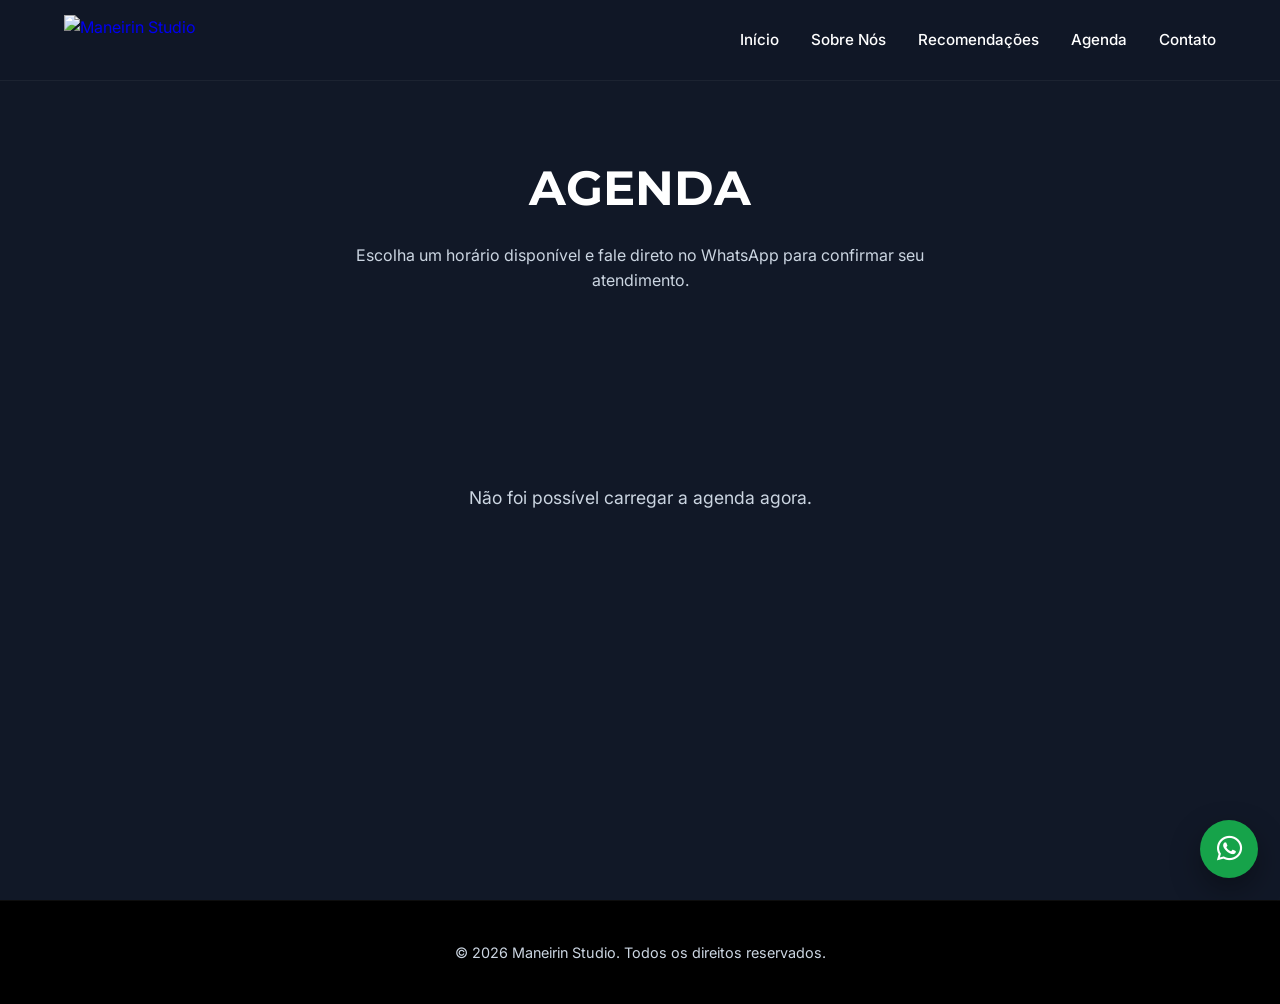
==== agenda/index.html @ 575b453d "tudo" ====
<!DOCTYPE html>
<html lang="pt-BR">
<head>
    <meta charset="UTF-8">
    <meta name="viewport" content="width=device-width, initial-scale=1.0">
    <title>Agenda - Maneirin Studio</title>
    <link rel="stylesheet" href="../styles.css">
    <link href="https://fonts.googleapis.com/css2?family=Montserrat:wght@400;700;900&family=Inter:wght@300;400;600&display=swap" rel="stylesheet">
    <link rel="stylesheet" href="https://cdnjs.cloudflare.com/ajax/libs/font-awesome/6.0.0/css/all.min.css">
</head>
<body>
    <header class="header">
        <nav class="navbar">
            <a href="../index.html" class="logo" aria-label="Maneirin Studio">
                <img src="../Fotos/Logo.png" alt="Maneirin Studio" style="height: 50px; width: auto;">
            </a>
            <button class="hamburger" type="button" aria-label="Abrir menu">
                <i class="fas fa-bars"></i>
            </button>
            <ul class="nav-links">
                <li><a href="../index.html#inicio">Início</a></li>
                <li><a href="../index.html#sobre">Sobre Nós</a></li>
                <li><a href="../index.html#produtos">Recomendações</a></li>
                <li><a href="../agenda/">Agenda</a></li>
                <li><a href="../index.html#contato">Contato</a></li>
            </ul>
        </nav>
    </header>

    <main class="agenda-page">
        <section class="agenda-hero">
            <div class="container">
                <h1>Agenda</h1>
                <p>Escolha um horário disponível e fale direto no WhatsApp para confirmar seu atendimento.</p>
            </div>
        </section>

        <section class="agenda-container container">
            <div id="agendaList" aria-live="polite">
                <div class="no-slots">
                    <i class="fas fa-spinner fa-spin"></i>
                    Carregando horários...
                </div>
            </div>
        </section>
    </main>

    <a class="floating-whatsapp" data-whatsapp-message="Olá! Vim pela agenda do Maneirin Studio e gostaria de tirar uma dúvida." aria-label="Chamar no WhatsApp">
        <i class="fab fa-whatsapp"></i>
    </a>

    <footer>
        <div class="container">
            <p>&copy; 2026 Maneirin Studio. Todos os direitos reservados.</p>
        </div>
    </footer>

    <script src="../script.js"></script>
</body>
</html>
---- styles.css ----
/* Design System */
:root {
    --bg-color: #111827;
    /* Fundo escuro leve */
    --surface-color: #1e293b;
    --primary-color: #1e3a8a;
    /* Azul marinho */
    --primary-light: #2563eb;
    --accent-color: #60a5fa;
    /* Azul claro vibrante para detalhes */
    --text-main: #ffffff;
    --text-muted: #cbd5e1;
    --font-heading: 'Montserrat', sans-serif;
    --font-body: 'Inter', sans-serif;
    --transition: all 0.3s ease;
}

* {
    margin: 0;
    padding: 0;
    box-sizing: border-box;
}

html {
    scroll-behavior: smooth;
}

body {
    background-color: var(--bg-color);
    color: var(--text-main);
    font-family: var(--font-body);
    line-height: 1.6;
    overflow-x: hidden;
}

.container {
    width: 90%;
    max-width: 1200px;
    margin: 0 auto;
}

/* Tipografia */
h1,
h2,
h3,
h4 {
    font-family: var(--font-heading);
    color: var(--text-main);
    margin-bottom: 1rem;
}

h2 {
    font-size: 2.5rem;
    font-weight: 700;
    text-align: center;
    margin-bottom: 2rem;
    position: relative;
    padding-bottom: 10px;
}

h2::after {
    content: '';
    position: absolute;
    bottom: 0;
    left: 50%;
    transform: translateX(-50%);
    width: 60px;
    height: 4px;
    background-color: var(--accent-color);
    border-radius: 2px;
}

/* Botões */
.btn {
    display: inline-block;
    padding: 14px 32px;
    border-radius: 30px;
    font-weight: 700;
    text-decoration: none;
    text-transform: uppercase;
    letter-spacing: 1px;
    transition: var(--transition);
    cursor: pointer;
    border: none;
    font-size: 0.9rem;
}

.btn-primary {
    background: linear-gradient(135deg, var(--accent-color), var(--primary-color));
    color: white;
    box-shadow: 0 4px 15px rgba(59, 130, 246, 0.4);
}

.btn-primary:hover {
    transform: translateY(-3px);
    box-shadow: 0 8px 25px rgba(59, 130, 246, 0.6);
}

.btn-secondary {
    background: transparent;
    border: 2px solid var(--accent-color);
    color: var(--accent-color);
}

.btn-secondary:hover {
    background: var(--accent-color);
    color: white;
}

.btn-whatsapp {
    background: #16a34a;
    color: #ffffff;
    box-shadow: 0 4px 15px rgba(22, 163, 74, 0.35);
}

.btn-whatsapp:hover {
    transform: translateY(-3px);
    box-shadow: 0 8px 25px rgba(22, 163, 74, 0.45);
}

/* Navbar */
.header {
    position: fixed;
    top: 0;
    width: 100%;
    background: rgba(17, 24, 39, 0.85);
    backdrop-filter: blur(12px);
    -webkit-backdrop-filter: blur(12px);
    z-index: 1000;
    border-bottom: 1px solid rgba(255, 255, 255, 0.05);
    transition: var(--transition);
}

.navbar {
    display: flex;
    justify-content: space-between;
    align-items: center;
    padding: 15px 5%;
}

.logo {
    text-decoration: none;
    display: flex;
    align-items: center;
}

.logo-text {
    font-family: var(--font-heading);
    font-weight: 900;
    font-size: 1.3rem;
    color: white;
    line-height: 1.1;
    text-transform: uppercase;
    letter-spacing: 2px;
}

.nav-links {
    display: flex;
    list-style: none;
}

.nav-links li {
    margin-left: 2rem;
}

.nav-links a {
    color: var(--text-main);
    text-decoration: none;
    font-weight: 500;
    font-size: 0.95rem;
    transition: var(--transition);
    position: relative;
    padding: 5px 0;
}

.nav-links a::after {
    content: '';
    position: absolute;
    bottom: 0;
    left: 0;
    width: 0;
    height: 2px;
    background-color: var(--accent-color);
    transition: var(--transition);
}

.nav-links a:hover::after {
    width: 100%;
}

.nav-links a:hover {
    color: var(--accent-color);
}

.hamburger {
    display: none;
    color: var(--text-main);
    font-size: 1.5rem;
    cursor: pointer;
    background: transparent;
    border: 0;
    line-height: 1;
}

/* Seção Hero */
.hero {
    min-height: 100vh;
    display: flex;
    align-items: center;
    justify-content: center;
    text-align: center;
    padding: 120px 20px 40px;
    background: radial-gradient(circle at top center, var(--primary-light) 0%, var(--bg-color) 70%);
    position: relative;
}

/* Fundo com textura ou imagem escura */
.hero::before {
    content: '';
    position: absolute;
    top: 0;
    left: 0;
    width: 100%;
    height: 100%;
    background: url('https://images.unsplash.com/photo-1622286342621-4bd786c2447c?q=80&w=2070&auto=format&fit=crop') center/cover no-repeat;
    opacity: 0.1;
    z-index: 0;
}

.hero-content {
    position: relative;
    z-index: 1;
    max-width: 800px;
}

.hero h1 {
    font-size: 4.5rem;
    font-weight: 900;
    text-transform: uppercase;
    letter-spacing: -1px;
    margin-bottom: 1rem;
    text-shadow: 0 4px 15px rgba(0, 0, 0, 0.4);
    color: #ffffff;
}

.hero p {
    font-size: 1.25rem;
    color: var(--text-muted);
    margin-bottom: 2rem;
    font-weight: 300;
}

.hero-actions {
    display: flex;
    align-items: center;
    justify-content: center;
    gap: 16px;
    flex-wrap: wrap;
}

.location-badge {
    display: inline-flex;
    align-items: center;
    background: rgba(15, 23, 42, 0.6);
    padding: 12px 24px;
    border-radius: 30px;
    margin-bottom: 2.5rem;
    border: 1px solid rgba(59, 130, 246, 0.2);
    font-size: 0.95rem;
    backdrop-filter: blur(8px);
    box-shadow: 0 10px 30px rgba(0, 0, 0, 0.3);
}

.location-badge i {
    color: var(--accent-color);
    margin-right: 12px;
    font-size: 1.1rem;
}

/* Seção Sobre */
.about {
    padding: 100px 0;
    background-color: var(--surface-color);
    position: relative;
}

.about .container {
    display: flex;
    align-items: center;
    gap: 60px;
}

.about-text {
    flex: 1;
}

.about-text h2 {
    text-align: left;
}

.about-text h2::after {
    left: 0;
    transform: none;
}

.about-text p {
    color: var(--text-muted);
    font-size: 1.1rem;
    margin-bottom: 1.5rem;
}

.about-image {
    flex: 1;
}

.img-placeholder {
    width: 100%;
    height: 450px;
    background: linear-gradient(135deg, var(--primary-light), var(--bg-color));
    border-radius: 16px;
    box-shadow: 0 20px 50px rgba(0, 0, 0, 0.5);
    position: relative;
    overflow: hidden;
    border: 1px solid rgba(255, 255, 255, 0.05);
}

.img-placeholder::after {
    content: '';
    position: absolute;
    top: 0;
    left: 0;
    width: 100%;
    height: 100%;
    background: url('https://images.unsplash.com/photo-1599351431202-1e0f0137899a?q=80&w=1976&auto=format&fit=crop') center/cover;
    opacity: 0.6;
    transition: transform 0.6s ease;
}

.img-placeholder:hover::after {
    transform: scale(1.05);
}

/* Afiliados / Produtos */
.affiliates {
    padding: 100px 0;
    background-color: var(--bg-color);
}

.section-desc {
    text-align: center;
    color: var(--text-muted);
    max-width: 600px;
    margin: 0 auto 2rem;
    font-size: 1.1rem;
}

.disclaimer {
    background: rgba(59, 130, 246, 0.05);
    border: 1px solid rgba(59, 130, 246, 0.15);
    border-radius: 12px;
    padding: 18px 24px;
    text-align: center;
    font-size: 0.9rem;
    color: var(--text-muted);
    margin: 0 auto 4rem;
    max-width: 800px;
    display: flex;
    align-items: center;
    justify-content: center;
    gap: 15px;
    line-height: 1.5;
}

.disclaimer i {
    color: var(--accent-color);
    font-size: 1.4rem;
}

.products-grid {
    display: grid;
    grid-template-columns: repeat(auto-fit, minmax(300px, 1fr));
    gap: 40px;
}

.product-card {
    background-color: var(--surface-color);
    border-radius: 16px;
    padding: 40px 30px;
    text-align: center;
    transition: var(--transition);
    border: 1px solid rgba(255, 255, 255, 0.03);
    display: flex;
    flex-direction: column;
    align-items: center;
    position: relative;
    overflow: hidden;
}

.product-card::before {
    content: '';
    position: absolute;
    top: 0;
    left: 0;
    width: 100%;
    height: 4px;
    background: var(--accent-color);
    transform: scaleX(0);
    transform-origin: left;
    transition: var(--transition);
}

.product-card:hover {
    transform: translateY(-10px);
    border-color: rgba(59, 130, 246, 0.2);
    box-shadow: 0 20px 40px rgba(0, 0, 0, 0.4);
    background-color: rgba(15, 23, 42, 0.4);
}

.product-card:hover::before {
    transform: scaleX(1);
}

.product-img {
    width: 100px;
    height: 100px;
    background: var(--primary-light);
    border-radius: 50%;
    display: flex;
    align-items: center;
    justify-content: center;
    margin-bottom: 25px;
    font-size: 2.5rem;
    color: var(--accent-color);
    box-shadow: 0 10px 20px rgba(0, 0, 0, 0.2);
}

.product-card h3 {
    font-size: 1.3rem;
    margin-bottom: 15px;
}

.product-card p {
    color: var(--text-muted);
    font-size: 0.95rem;
    margin-bottom: 30px;
    flex-grow: 1;
}

.product-card .btn {
    width: 100%;
}

/* Contato */
.contact {
    padding: 100px 0;
    background-color: var(--surface-color);
    border-top: 1px solid rgba(255, 255, 255, 0.02);
}

.contact-wrapper {
    max-width: 900px;
    margin: 0 auto;
}

.contact-info {
    display: grid;
    grid-template-columns: repeat(auto-fit, minmax(280px, 1fr));
    gap: 30px;
}

.info-item {
    display: flex;
    align-items: flex-start;
    gap: 20px;
    padding: 30px;
    background: rgba(255, 255, 255, 0.02);
    border-radius: 16px;
    transition: var(--transition);
    border: 1px solid transparent;
}

.info-item:hover {
    background: rgba(15, 23, 42, 0.5);
    border-color: rgba(59, 130, 246, 0.1);
    transform: translateY(-5px);
}

.info-item i {
    font-size: 1.8rem;
    color: var(--accent-color);
    background: rgba(59, 130, 246, 0.1);
    padding: 18px;
    border-radius: 50%;
    display: inline-flex;
    align-items: center;
    justify-content: center;
    width: 65px;
    height: 65px;
}

.info-item h4 {
    margin-bottom: 8px;
    font-size: 1.2rem;
}

.info-item p {
    color: var(--text-muted);
    font-size: 0.95rem;
}

/* Footer */
footer {
    background-color: #000;
    padding: 40px 0;
    text-align: center;
    border-top: 1px solid rgba(255, 255, 255, 0.05);
}

footer p {
    color: var(--text-muted);
    font-size: 0.9rem;
}

.loading-message,
.empty-message {
    grid-column: 1 / -1;
    color: var(--text-muted);
    text-align: center;
    width: 100%;
}

.contact-link {
    color: inherit;
    text-decoration: none;
}

.floating-whatsapp {
    position: fixed;
    right: 22px;
    bottom: 22px;
    width: 58px;
    height: 58px;
    border-radius: 50%;
    background: #16a34a;
    color: #ffffff;
    display: inline-flex;
    align-items: center;
    justify-content: center;
    font-size: 1.8rem;
    box-shadow: 0 12px 30px rgba(0, 0, 0, 0.35);
    z-index: 999;
    text-decoration: none;
}

.floating-whatsapp:hover {
    transform: translateY(-3px);
    background: #15803d;
}

/* Agenda */
.agenda-page {
    min-height: 100vh;
}

.agenda-hero {
    padding: 150px 0 56px;
    background:
        linear-gradient(rgba(17, 24, 39, 0.78), rgba(17, 24, 39, 0.92)),
        url('https://images.unsplash.com/photo-1503951914875-452162b0f3f1?q=80&w=1740&auto=format&fit=crop') center/cover no-repeat;
    text-align: center;
}

.agenda-hero h1,
.dashboard-heading h1 {
    font-family: var(--font-heading);
    font-size: 3rem;
    text-transform: uppercase;
    margin-bottom: 1rem;
}

.agenda-hero p,
.dashboard-heading p {
    color: var(--text-muted);
    max-width: 640px;
    margin: 0 auto;
}

.agenda-container {
    padding: 70px 0 100px;
}

.date-group {
    margin-bottom: 42px;
}

.date-title {
    border-bottom: 1px solid rgba(255, 255, 255, 0.08);
    color: var(--accent-color);
    font-size: 1.5rem;
    margin-bottom: 20px;
    padding-bottom: 12px;
    text-align: left;
}

.date-title::after {
    display: none;
}

.slots-grid {
    display: grid;
    grid-template-columns: repeat(auto-fill, minmax(210px, 1fr));
    gap: 18px;
}

.slot-card {
    background: var(--surface-color);
    border: 1px solid rgba(96, 165, 250, 0.22);
    border-radius: 8px;
    display: flex;
    flex-direction: column;
    min-height: 190px;
    padding: 22px;
    text-align: center;
}

.slot-card:hover {
    border-color: var(--accent-color);
    box-shadow: 0 16px 36px rgba(0, 0, 0, 0.32);
    transform: translateY(-5px);
}

.slot-time {
    color: #ffffff;
    font-family: var(--font-heading);
    font-size: 2rem;
    font-weight: 700;
    line-height: 1;
    margin-bottom: 12px;
}

.slot-barber {
    color: var(--text-muted);
    margin-bottom: 20px;
}

.slot-card .btn {
    margin-top: auto;
}

.no-slots {
    color: var(--text-muted);
    font-size: 1.1rem;
    padding: 64px 0;
    text-align: center;
}

/* Dashboard */
.dashboard-container {
    min-height: 100vh;
    padding: 130px 0 80px;
}

.dashboard-heading {
    margin-bottom: 32px;
    text-align: center;
}

.dashboard-status {
    border-radius: 8px;
    min-height: 0;
    margin: 0 auto 24px;
    max-width: 720px;
    padding: 0;
    text-align: center;
}

.dashboard-status.success,
.dashboard-status.error {
    padding: 12px 18px;
}

.dashboard-status.success {
    background: rgba(22, 163, 74, 0.14);
    border: 1px solid rgba(22, 163, 74, 0.28);
    color: #bbf7d0;
}

.dashboard-status.error {
    background: rgba(220, 38, 38, 0.14);
    border: 1px solid rgba(220, 38, 38, 0.28);
    color: #fecaca;
}

.dash-grid {
    display: grid;
    grid-template-columns: repeat(2, minmax(0, 1fr));
    gap: 28px;
}

.dash-card {
    background: var(--surface-color);
    border: 1px solid rgba(255, 255, 255, 0.06);
    border-radius: 8px;
    padding: 28px;
}

.dash-card h2 {
    align-items: center;
    display: flex;
    font-size: 1.35rem;
    gap: 10px;
    justify-content: flex-start;
    margin-bottom: 22px;
    text-align: left;
}

.dash-card h2::after {
    display: none;
}

.dashboard-form {
    display: grid;
    gap: 16px;
}

.form-row {
    display: grid;
    grid-template-columns: repeat(2, minmax(0, 1fr));
    gap: 16px;
}

.form-group label {
    color: var(--text-muted);
    display: block;
    font-size: 0.92rem;
    margin-bottom: 8px;
}

.form-group input,
.form-group textarea {
    background: rgba(0, 0, 0, 0.22);
    border: 1px solid rgba(255, 255, 255, 0.1);
    border-radius: 8px;
    color: white;
    font-family: var(--font-body);
    padding: 12px;
    width: 100%;
}

.form-group textarea {
    resize: vertical;
}

.dash-list {
    display: grid;
    gap: 12px;
    margin-top: 24px;
    max-height: 420px;
    overflow-y: auto;
}

.list-item {
    align-items: center;
    background: rgba(0, 0, 0, 0.2);
    border: 1px solid rgba(255, 255, 255, 0.06);
    border-radius: 8px;
    display: flex;
    gap: 14px;
    justify-content: space-between;
    padding: 12px;
}

.list-item.muted {
    opacity: 0.62;
}

.list-thumb {
    border-radius: 8px;
    flex: 0 0 56px;
    height: 56px;
    object-fit: cover;
    width: 56px;
}

.list-item-content {
    display: grid;
    flex: 1;
    gap: 4px;
    min-width: 0;
}

.list-item-content strong,
.list-item-content span,
.list-item-content a {
    overflow-wrap: anywhere;
}

.list-item-content a,
.list-item-content span {
    color: var(--text-muted);
    font-size: 0.9rem;
}

.icon-button {
    align-items: center;
    background: rgba(255, 255, 255, 0.06);
    border: 1px solid rgba(255, 255, 255, 0.1);
    border-radius: 8px;
    color: white;
    cursor: pointer;
    display: inline-flex;
    height: 40px;
    justify-content: center;
    width: 40px;
}

.icon-button:hover {
    background: rgba(255, 255, 255, 0.12);
}

.icon-button.danger {
    color: #fecaca;
}

.product-img {
    overflow: hidden;
}

.product-img img {
    height: 100%;
    object-fit: cover;
    width: 100%;
}

/* Animações (Fade In) */
.fade-in {
    opacity: 0;
    transform: translateY(40px);
    transition: opacity 0.8s cubic-bezier(0.16, 1, 0.3, 1), transform 0.8s cubic-bezier(0.16, 1, 0.3, 1);
}

.fade-in.visible {
    opacity: 1;
    transform: translateY(0);
}

/* Responsividade (Mobile First Focado) */
@media screen and (max-width: 992px) {
    .about .container {
        flex-direction: column;
    }

    .hero h1 {
        font-size: 3.5rem;
    }
}

@media screen and (max-width: 768px) {
    .hamburger {
        display: block;
        z-index: 1001;
    }

    .nav-links {
        position: fixed;
        top: 0;
        right: -100%;
        width: 100%;
        height: 100vh;
        background-color: var(--bg-color);
        flex-direction: column;
        justify-content: center;
        align-items: center;
        transition: right 0.4s cubic-bezier(0.77, 0, 0.175, 1);
        z-index: 1000;
    }

    .nav-links.active {
        right: 0;
    }

    .nav-links li {
        margin: 25px 0;
    }

    .nav-links a {
        font-size: 1.5rem;
    }

    .hero {
        padding-top: 150px;
    }

    .hero h1 {
        font-size: 2.5rem;
    }

    .hero p {
        font-size: 1rem;
    }

    .location-badge {
        font-size: 0.85rem;
        padding: 10px 18px;
    }

    .disclaimer {
        flex-direction: column;
        padding: 20px;
        text-align: center;
    }

    .about,
    .affiliates,
    .contact {
        padding: 70px 0;
    }

    .agenda-hero {
        padding: 130px 0 44px;
    }

    .agenda-hero h1,
    .dashboard-heading h1 {
        font-size: 2.25rem;
    }

    .agenda-container {
        padding: 48px 0 72px;
    }

    .dash-grid,
    .form-row {
        grid-template-columns: 1fr;
    }

    .dashboard-container {
        padding-top: 120px;
    }
}

@media screen and (max-width: 480px) {
    .hero h1 {
        font-size: 2rem;
    }

    h2 {
        font-size: 2rem;
    }

    .btn {
        width: 100%;
        text-align: center;
    }

    .hero-actions {
        align-items: stretch;
    }

    .floating-whatsapp {
        bottom: 16px;
        height: 52px;
        right: 16px;
        width: 52px;
    }
}
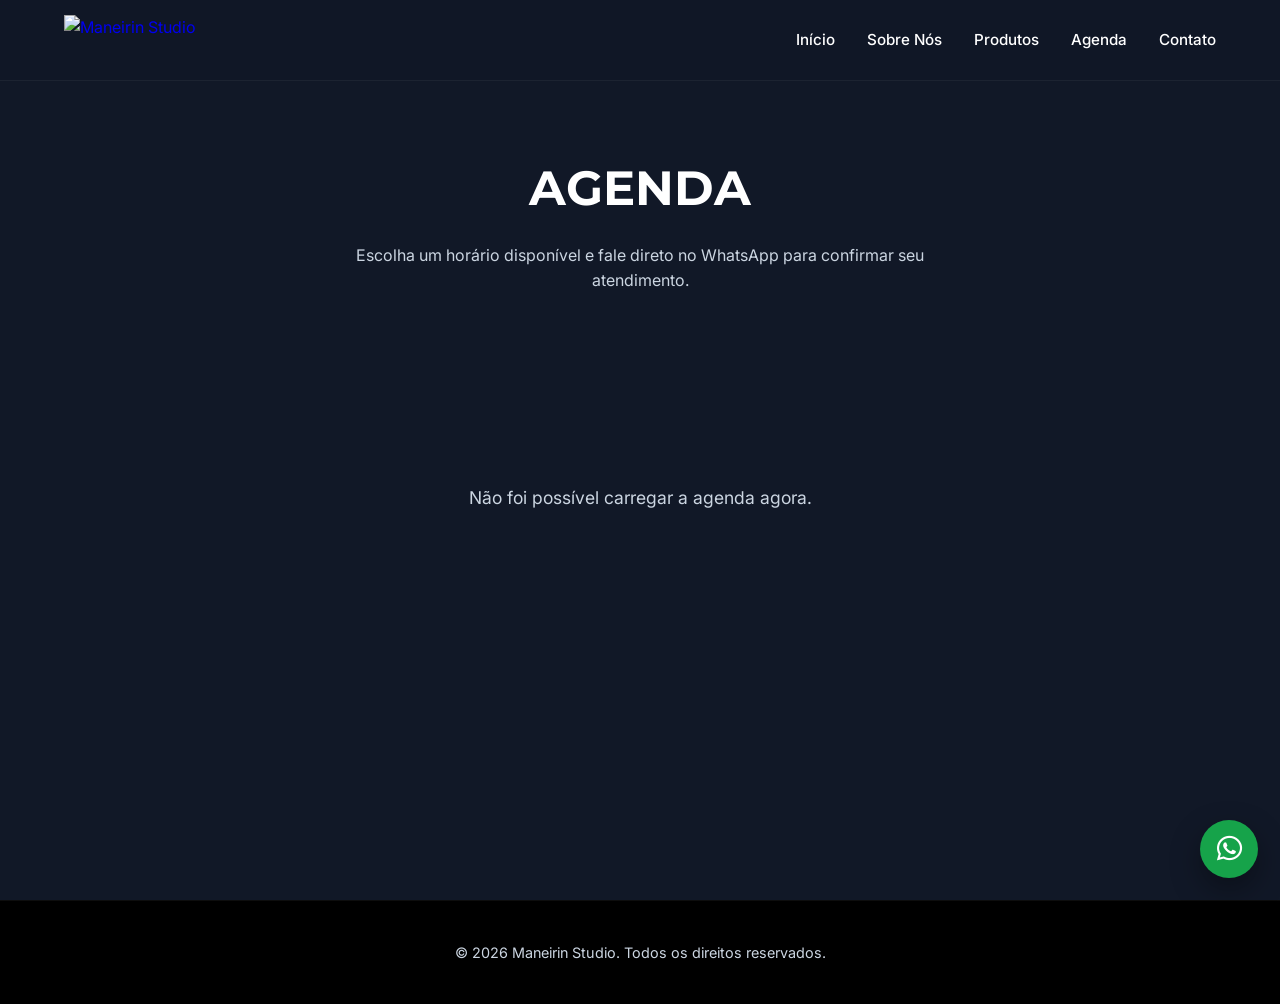
==== commit 9a50384f: "Revert "." This reverts commit f77890958739d229600ba55c3c7f31cc71b2ede8." ====
--- a/agenda/index.html
+++ b/agenda/index.html
@@ -3,7 +3,11 @@
 <head>
     <meta charset="UTF-8">
     <meta name="viewport" content="width=device-width, initial-scale=1.0">
+    <meta name="theme-color" content="#111827">
     <title>Agenda - Maneirin Studio</title>
+    <link rel="manifest" href="/manifest.webmanifest">
+    <link rel="icon" href="/icons/icon-192.png">
+    <link rel="apple-touch-icon" href="/icons/icon-192.png">
     <link rel="stylesheet" href="../styles.css">
     <link href="https://fonts.googleapis.com/css2?family=Montserrat:wght@400;700;900&family=Inter:wght@300;400;600&display=swap" rel="stylesheet">
     <link rel="stylesheet" href="https://cdnjs.cloudflare.com/ajax/libs/font-awesome/6.0.0/css/all.min.css">
@@ -20,7 +24,7 @@
             <ul class="nav-links">
                 <li><a href="../index.html#inicio">Início</a></li>
                 <li><a href="../index.html#sobre">Sobre Nós</a></li>
-                <li><a href="../index.html#produtos">Recomendações</a></li>
+                <li><a href="../produtos/">Produtos</a></li>
                 <li><a href="../agenda/">Agenda</a></li>
                 <li><a href="../index.html#contato">Contato</a></li>
             </ul>
--- a/styles.css
+++ b/styles.css
@@ -382,6 +382,84 @@
     gap: 40px;
 }
 
+.products-section-actions {
+    margin-top: 34px;
+    text-align: center;
+}
+
+.products-carousel {
+    align-items: stretch;
+    display: grid;
+    gap: 16px;
+    grid-template-columns: 46px minmax(0, 1fr) 46px;
+}
+
+.products-carousel-track {
+    display: flex;
+    gap: 24px;
+    overflow-x: auto;
+    padding: 8px 4px 24px;
+    scroll-behavior: smooth;
+    scroll-snap-type: x mandatory;
+    scrollbar-width: thin;
+}
+
+.products-carousel-track .product-card {
+    flex: 0 0 min(320px, 82vw);
+    scroll-snap-align: start;
+}
+
+.carousel-button {
+    align-self: center;
+    background: rgba(255, 255, 255, 0.06);
+    border: 1px solid rgba(96, 165, 250, 0.22);
+    border-radius: 50%;
+    color: #ffffff;
+    cursor: pointer;
+    height: 46px;
+    transition: var(--transition);
+    width: 46px;
+}
+
+.carousel-button:hover {
+    background: rgba(96, 165, 250, 0.16);
+    border-color: var(--accent-color);
+    transform: translateY(-2px);
+}
+
+.products-page {
+    min-height: 100vh;
+}
+
+.products-page-hero {
+    padding: 150px 0 56px;
+    background:
+        linear-gradient(rgba(17, 24, 39, 0.78), rgba(17, 24, 39, 0.92)),
+        url('https://images.unsplash.com/photo-1585747860715-2ba37e788b70?q=80&w=1740&auto=format&fit=crop') center/cover no-repeat;
+    text-align: center;
+}
+
+.products-page-hero h1 {
+    font-family: var(--font-heading);
+    font-size: 3rem;
+    margin-bottom: 1rem;
+    text-transform: uppercase;
+}
+
+.products-page-hero p {
+    color: var(--text-muted);
+    margin: 0 auto;
+    max-width: 640px;
+}
+
+.products-page-list {
+    padding: 70px 0 100px;
+}
+
+.products-all-grid {
+    align-items: stretch;
+}
+
 .product-card {
     background-color: var(--surface-color);
     border-radius: 16px;
@@ -921,12 +999,38 @@
     }
 
     .agenda-hero h1,
+    .products-page-hero h1,
     .dashboard-heading h1 {
         font-size: 2.25rem;
     }
 
-    .agenda-container {
+    .agenda-container,
+    .products-page-list {
         padding: 48px 0 72px;
+    }
+
+    .products-page-hero {
+        padding: 130px 0 44px;
+    }
+
+    .products-carousel {
+        display: block;
+        width: 100%;
+    }
+
+    .products-carousel-track {
+        margin-left: -5vw;
+        padding-left: 5vw;
+        padding-right: 5vw;
+        width: 100vw;
+    }
+
+    .products-carousel-track .product-card {
+        flex-basis: min(310px, 84vw);
+    }
+
+    .carousel-button {
+        display: none;
     }
 
     .dash-grid,
